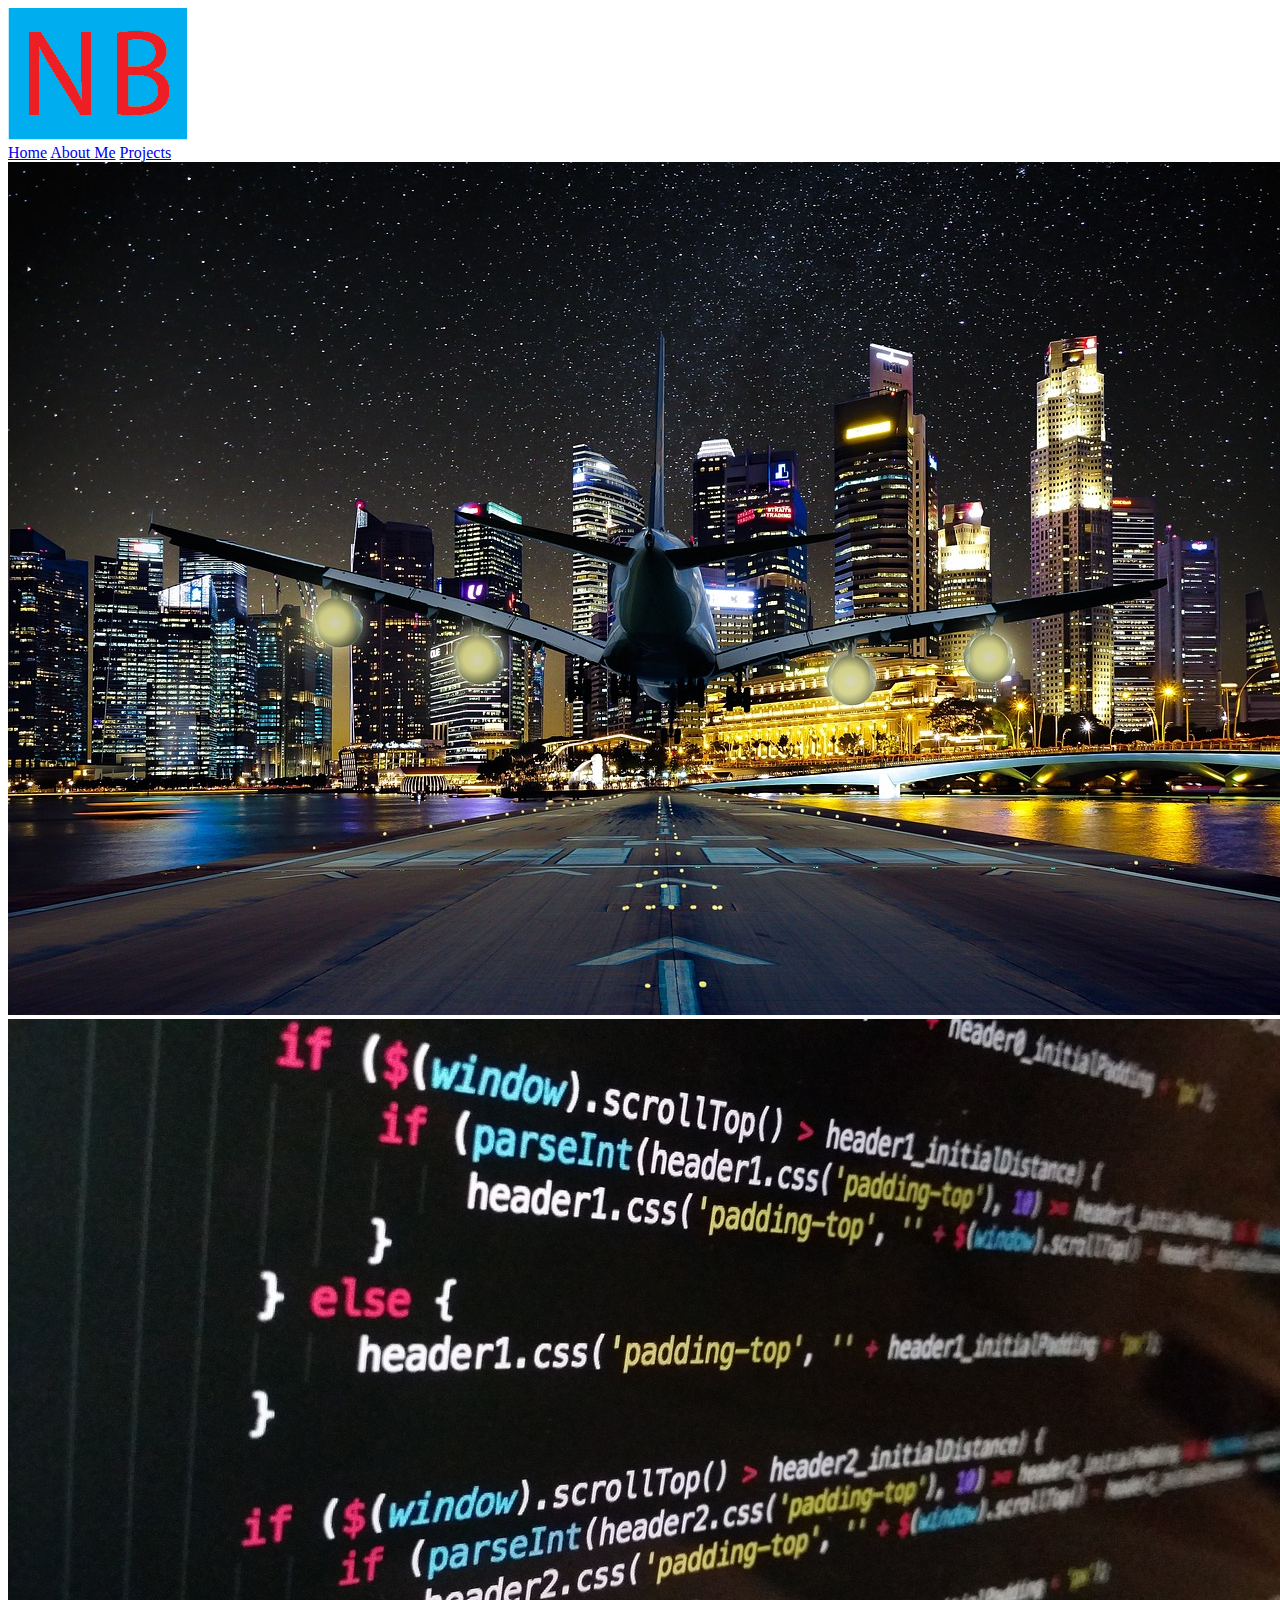
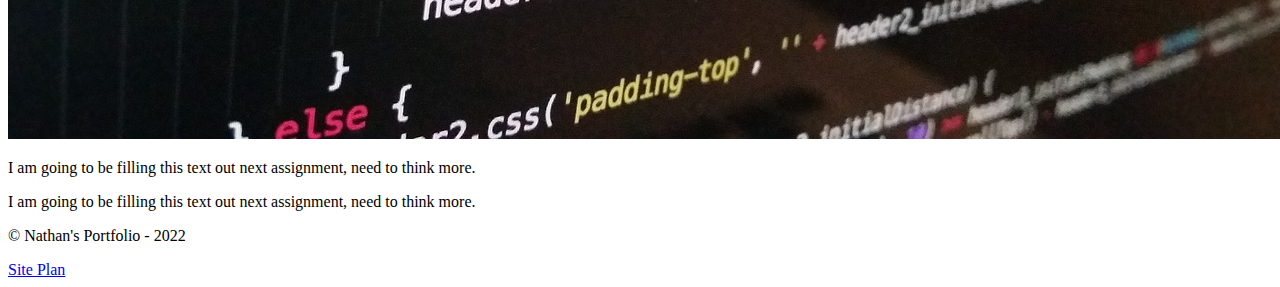
==== index.html @ ad636554 "Html for the website" ====
<!DOCTYPE html>
<html lang="en">
<head>
    <meta charset="UTF-8">
    <meta http-equiv="X-UA-Compatible" content="IE=edge">
    <meta name="viewport" content="width=device-width, initial-scale=1.0">
    <title>Portfolio</title>
</head>
<body>
    <header>
        <img src="./images/personal_logo.PNG" alt="Logo">
        <nav>
            <a href="index.html">Home</a>
            <a href="aboutme.html">About Me</a>
            <a href="projects.html">Projects</a>
        </nav>
    </header>

<img src="./images/vacations-1569608_1280.jpg" alt="Image of a plane in front of a city">
<img src="./images/technology-1283624_1280.jpg" alt="Image of coding">

<p>I am going to be filling this text out next assignment, need to think more.</p>

<p>I am going to be filling this text out next assignment, need to think more.</p>

    <footer>
        <p>&copy; Nathan's Portfolio - 2022</p>
        <a href="site-plan.html">Site Plan</a>
    </footer>
</body>
</html>
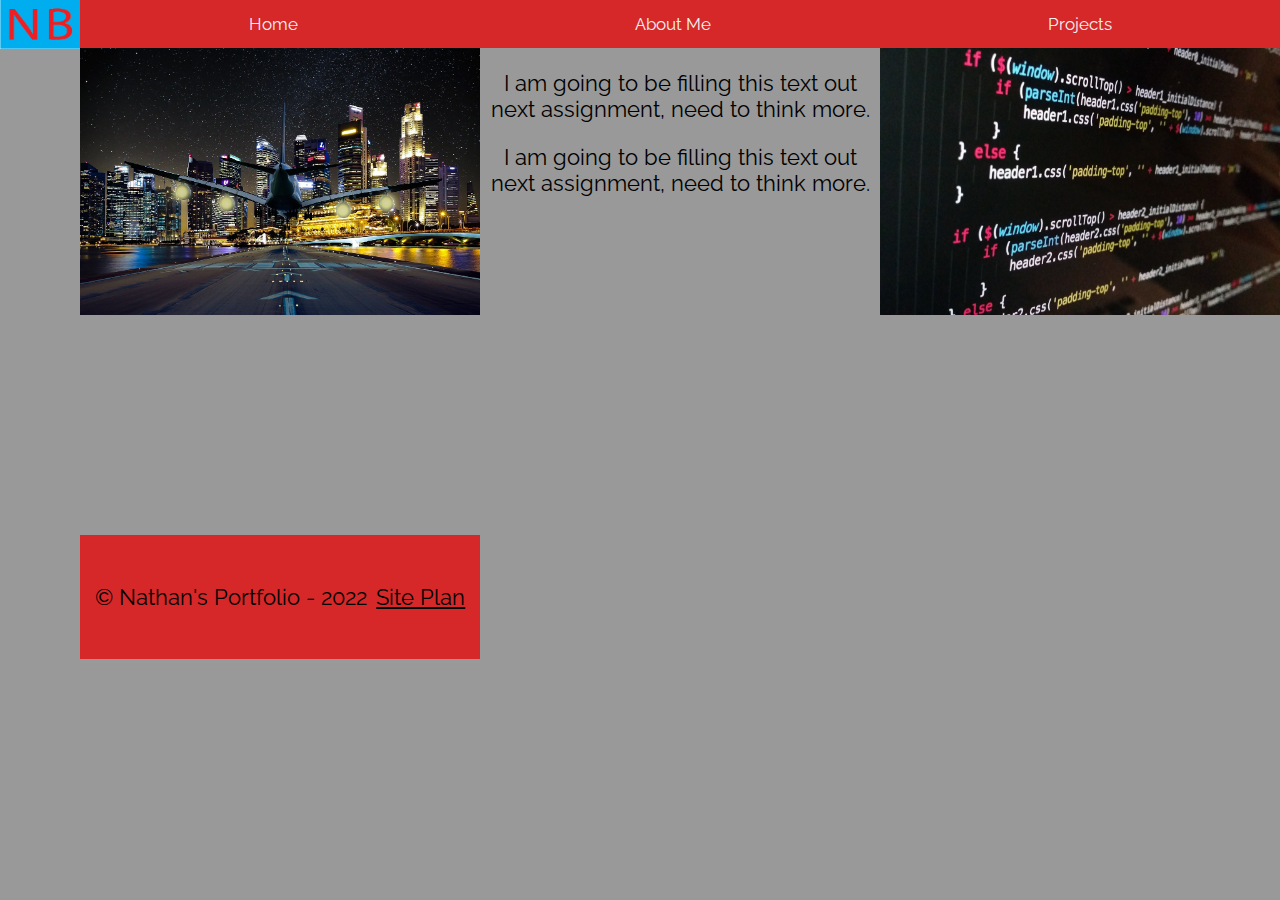
==== commit e382933a: "Reactive Nav Bar" ====
--- a/index.html
+++ b/index.html
@@ -1,31 +1,45 @@
 <!DOCTYPE html>
 <html lang="en">
+
 <head>
     <meta charset="UTF-8">
     <meta http-equiv="X-UA-Compatible" content="IE=edge">
     <meta name="viewport" content="width=device-width, initial-scale=1.0">
     <title>Portfolio</title>
+    <link type="text/css" rel="stylesheet" href="./styles/style.css">
+    <script type="text/javascript" src="./scripts/navfunction.js"></script>
 </head>
+
 <body>
-    <header>
-        <img src="./images/personal_logo.PNG" alt="Logo">
-        <nav>
-            <a href="index.html">Home</a>
-            <a href="aboutme.html">About Me</a>
-            <a href="projects.html">Projects</a>
-        </nav>
-    </header>
+    <div id="content">
 
-<img src="./images/vacations-1569608_1280.jpg" alt="Image of a plane in front of a city">
-<img src="./images/technology-1283624_1280.jpg" alt="Image of coding">
+        <header>
+            <div class="logo">
+                <a id="logo_link" href="index.html">
+                    <img src="./images/personal_logo.PNG" alt="Logo">
+                </a>
+            </div>
+            <div class="topnav" id="myTopnav">
+                <a href="index.html">Home</a>
+                <a href="aboutme.html">About Me</a>
+                <a href="projects.html">Projects</a>
+                <a href="javascript:void(0);" class="hicon" onclick="myFunction()">
+                    &#9776;
+                </a>
+            </div>
+        </header>
+        <div class="main">
+            <img class="city" src="./images/vacations-1569608_1280.jpg" alt="Image of a plane in front of a city">
+            <div class=" paragraphs_1">
+                <p>I am going to be filling this text out next assignment, need to think more.</p>
+                <p>I am going to be filling this text out next assignment, need to think more.</p>
+            </div>
+            <img class="coding" src="./images/technology-1283624_1280.jpg" alt="Image of coding">
+        <footer>
+            <p>&copy; Nathan's Portfolio - 2022</p>
+            <a href="site-plan.html">Site Plan</a>
+        </footer>
+    </div>
+</body>
 
-<p>I am going to be filling this text out next assignment, need to think more.</p>
-
-<p>I am going to be filling this text out next assignment, need to think more.</p>
-
-    <footer>
-        <p>&copy; Nathan's Portfolio - 2022</p>
-        <a href="site-plan.html">Site Plan</a>
-    </footer>
-</body>
 </html>--- a/styles/style.css
+++ b/styles/style.css
@@ -0,0 +1,175 @@
+@import url('https://fonts.googleapis.com/css2?family=Permanent+Marker&family=Raleway:wght@500&display=swap');
+
+:root {
+  /* change the values below to your colors from your palette */
+  --primary-color: #F77F00;
+  --secondary-color: #003049;
+  --accent1-color: #D62828;
+  --accent2-color: #4697C3;
+
+  /* change the values below to your chosen font(s) */
+  --heading-font: "Permanent Marker";
+  --paragraph-font: Raleway, Helvetica, sans-serif;
+
+  /* these colors below should be chosen from among your palette colors above */
+  --headline-color-on-white: #396E94;
+  /* headlines on a white background */
+  --headline-color-on-color: white;
+  /* headlines on a colored background */
+  --paragraph-color-on-white: #396E94;
+  /* paragraph text on a white background */
+  --paragraph-color-on-color: white;
+  /* paragraph text on a colored background */
+  --paragraph-background-color: #396E94;
+  --nav-link-color: #D62828;
+  --nav-background-color: #B2D4E6;
+  --nav-hover-link-color: white;
+  --nav-hover-background-color: #396E94;
+}
+
+body {
+  background-color: #999;
+  font-family: var(--paragraph-font);
+  font-size: 22px;
+  margin: 0;
+  padding: 0;
+}
+
+#content {
+  margin: 0 auto;
+  max-width: 1600px;
+}
+
+/* HEADER CSS */
+header {
+  background-color: var(--accent1-color);
+}
+
+.logo {
+  float: left;
+  width: 80px;
+  height: 49px;
+}
+
+.logo img {
+  width: 100%;
+  height: 100%;
+}
+
+/* Add a black background color to the top navigation */
+.topnav {
+  background-color: inherit;
+  overflow: hidden;
+  display: flex;
+  justify-content: space-around;
+}
+
+/* Style the links inside the navigation bar */
+.topnav a {
+  float: left;
+  display: block;
+  color: #f2f2f2;
+  text-align: center;
+  padding: 14px 16px;
+  text-decoration: none;
+  font-size: 17px;
+  margin: 0 auto;
+}
+
+/* Change the color of links on hover */
+.topnav a:hover {
+  background-color: #ddd;
+  color: black;
+}
+
+/* Add an active class to highlight the current page */
+.topnav a.active {
+  background-color: #04AA6D;
+  color: white;
+}
+
+/* Hide the link that should open and close the topnav on small screens */
+.topnav .hicon {
+  display: none;
+}
+
+
+.main {
+  display: grid;
+  grid-template-columns: 1fr 1fr 1fr;
+}
+
+.city {
+  margin-left: 0;
+  width: 100%;
+  height: 100%;
+  grid-column: 1;
+}
+
+.main p {
+  text-align: center;
+}
+
+.coding {
+  width: 100%;
+  height: 100%;
+  grid-column: 3;
+}
+
+footer {
+  background-color: var(--accent1-color);
+  color: black;
+  padding: 27px 10px;
+  margin-top: 220px;
+  display: flex;
+  justify-content: space-around;
+  align-items: center;
+}
+
+footer a {
+  color: black;
+}
+
+.paragraph_1 {
+  color: black;
+}
+
+
+
+
+/* The "responsive" class is added to the topnav with JavaScript when the user clicks on the icon. This class makes the topnav look good on small screens (display the links vertically instead of horizontally) */
+@media screen and (max-width: 900px) {
+  .topnav a:not(:first-child) {
+    display: none;
+  }
+
+  .topnav a.hicon {
+    float: right;
+    display: block;
+    margin: 0;
+  }
+
+  .topnav.responsive {
+    display: revert;
+  }
+
+  .topnav.responsive {
+    position: relative;
+  }
+
+  .topnav.responsive a.hicon {
+    position: absolute;
+    right: 0;
+    top: 0;
+  }
+
+  .topnav.responsive a {
+    float: none;
+    display: block;
+    text-align: left;
+    text-align: center;
+  }
+
+
+
+}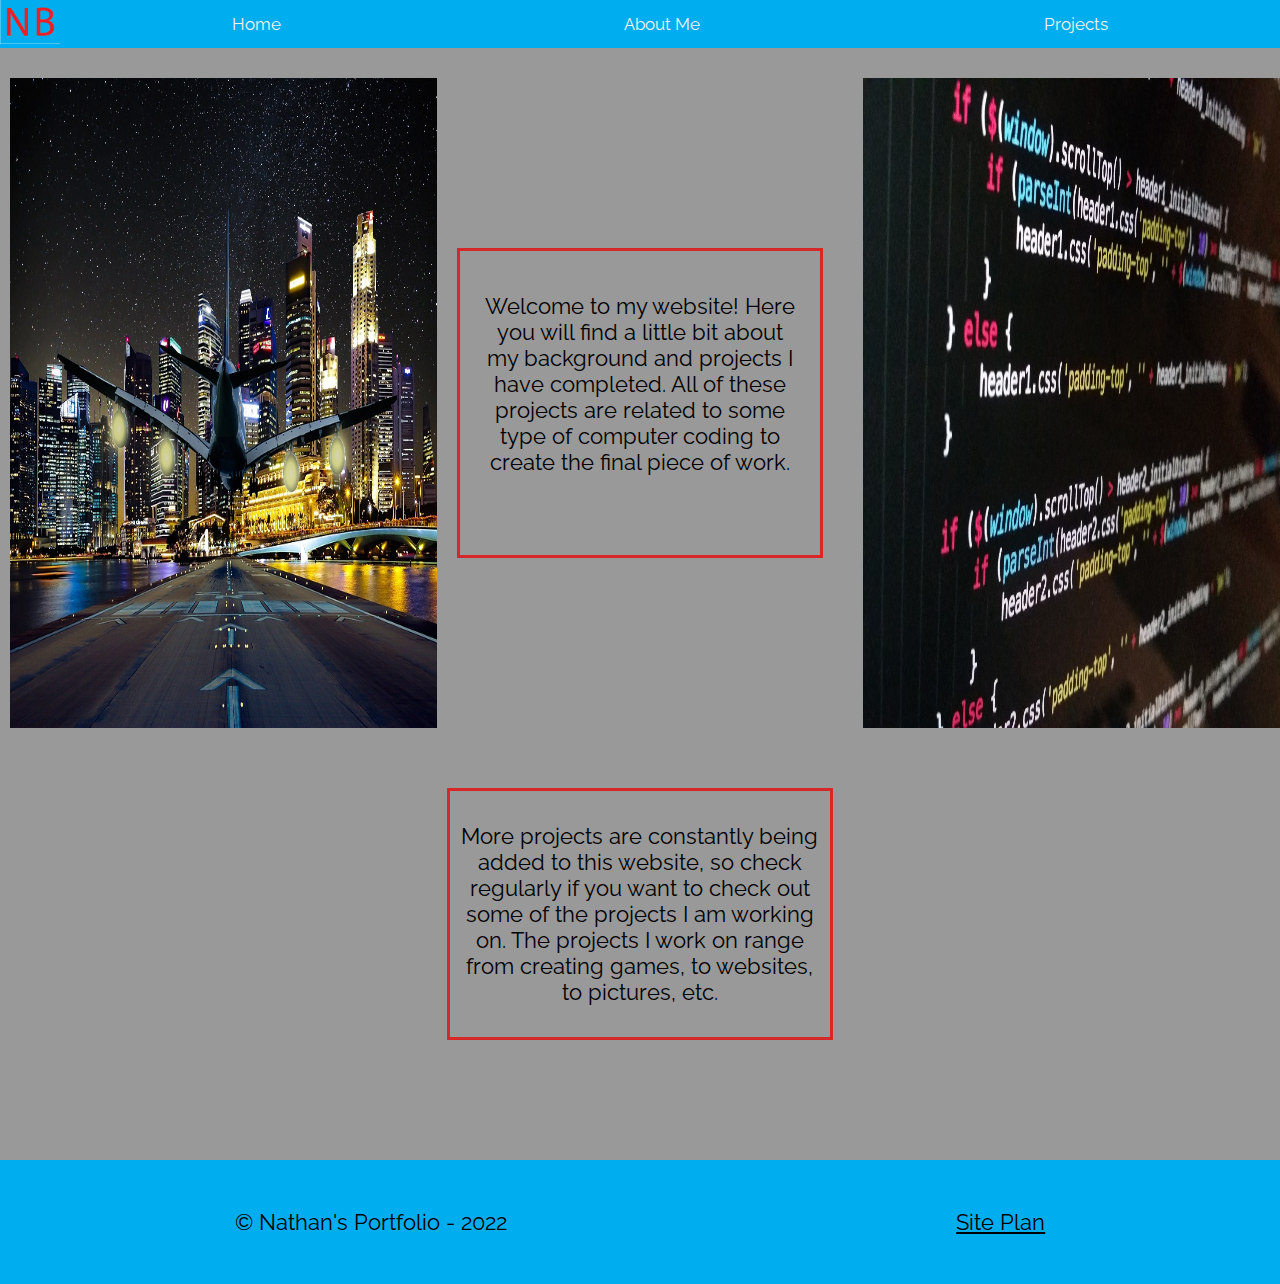
==== commit cce3869b: "Home Page" ====
--- a/index.html
+++ b/index.html
@@ -14,11 +14,9 @@
     <div id="content">
 
         <header>
-            <div class="logo">
                 <a id="logo_link" href="index.html">
-                    <img src="./images/personal_logo.PNG" alt="Logo">
+                    <img class="logo" src="./images/personal_logo.PNG" alt="Logo">
                 </a>
-            </div>
             <div class="topnav" id="myTopnav">
                 <a href="index.html">Home</a>
                 <a href="aboutme.html">About Me</a>
@@ -28,18 +26,21 @@
                 </a>
             </div>
         </header>
-        <div class="main">
+        <main class="home-grid">
             <img class="city" src="./images/vacations-1569608_1280.jpg" alt="Image of a plane in front of a city">
-            <div class=" paragraphs_1">
-                <p>I am going to be filling this text out next assignment, need to think more.</p>
-                <p>I am going to be filling this text out next assignment, need to think more.</p>
+            <div class=" paragraph_1">
+                <p>Welcome to my website! Here you will find a little bit about my background and projects I have completed. All of these projects are related to some type of computer coding to create the final piece of work.</p>
+            </div>
+            <div class=" paragraph_2">
+                <p>More projects are constantly being added to this website, so check regularly if you want to check out some of the projects I am working on. The projects I work on range from creating games, to websites, to pictures, etc.</p>
             </div>
             <img class="coding" src="./images/technology-1283624_1280.jpg" alt="Image of coding">
+        </main>
         <footer>
             <p>&copy; Nathan's Portfolio - 2022</p>
             <a href="site-plan.html">Site Plan</a>
         </footer>
-    </div>
+    
 </body>
 
 </html>--- a/styles/style.css
+++ b/styles/style.css
@@ -4,8 +4,8 @@
   /* change the values below to your colors from your palette */
   --primary-color: #F77F00;
   --secondary-color: #003049;
-  --accent1-color: #D62828;
-  --accent2-color: #4697C3;
+  --accent1-color: #00AEEF;
+  --accent2-color: #D62828;
 
   /* change the values below to your chosen font(s) */
   --heading-font: "Permanent Marker";
@@ -32,23 +32,17 @@
   font-family: var(--paragraph-font);
   font-size: 22px;
   margin: 0;
-  padding: 0;
-}
-
-#content {
-  margin: 0 auto;
-  max-width: 1600px;
 }
 
 /* HEADER CSS */
-header {
+header { 
+  text-align: center;
   background-color: var(--accent1-color);
 }
 
-.logo {
+header .logo {
   float: left;
-  width: 80px;
-  height: 49px;
+  width: 60px; 
 }
 
 .logo img {
@@ -93,17 +87,16 @@
   display: none;
 }
 
-
-.main {
+.home-grid {
   display: grid;
   grid-template-columns: 1fr 1fr 1fr;
 }
 
 .city {
-  margin-left: 0;
   width: 100%;
-  height: 100%;
+  height: 650px;
   grid-column: 1;
+  margin: 30px 10px;
 }
 
 .main p {
@@ -112,15 +105,17 @@
 
 .coding {
   width: 100%;
-  height: 100%;
+  height: 650px;
   grid-column: 3;
+  margin: 30px 10px;
+
 }
 
 footer {
   background-color: var(--accent1-color);
   color: black;
   padding: 27px 10px;
-  margin-top: 220px;
+  margin-top: 90px;
   display: flex;
   justify-content: space-around;
   align-items: center;
@@ -132,9 +127,23 @@
 
 .paragraph_1 {
   color: black;
+  border: 3px solid var(--accent2-color);
+  margin: 200px 30px;
+  padding: 20px 20px;
+  text-align: center;
+  grid-column: 2;
+  grid-row: 1;
 }
 
-
+.paragraph_2 {
+  color: black;
+  border: 3px solid var(--accent2-color);
+margin: 30px 20px;
+grid-column: 2;
+grid-row: 2;
+padding: 10px 10px;
+text-align: center;
+}
 
 
 /* The "responsive" class is added to the topnav with JavaScript when the user clicks on the icon. This class makes the topnav look good on small screens (display the links vertically instead of horizontally) */
